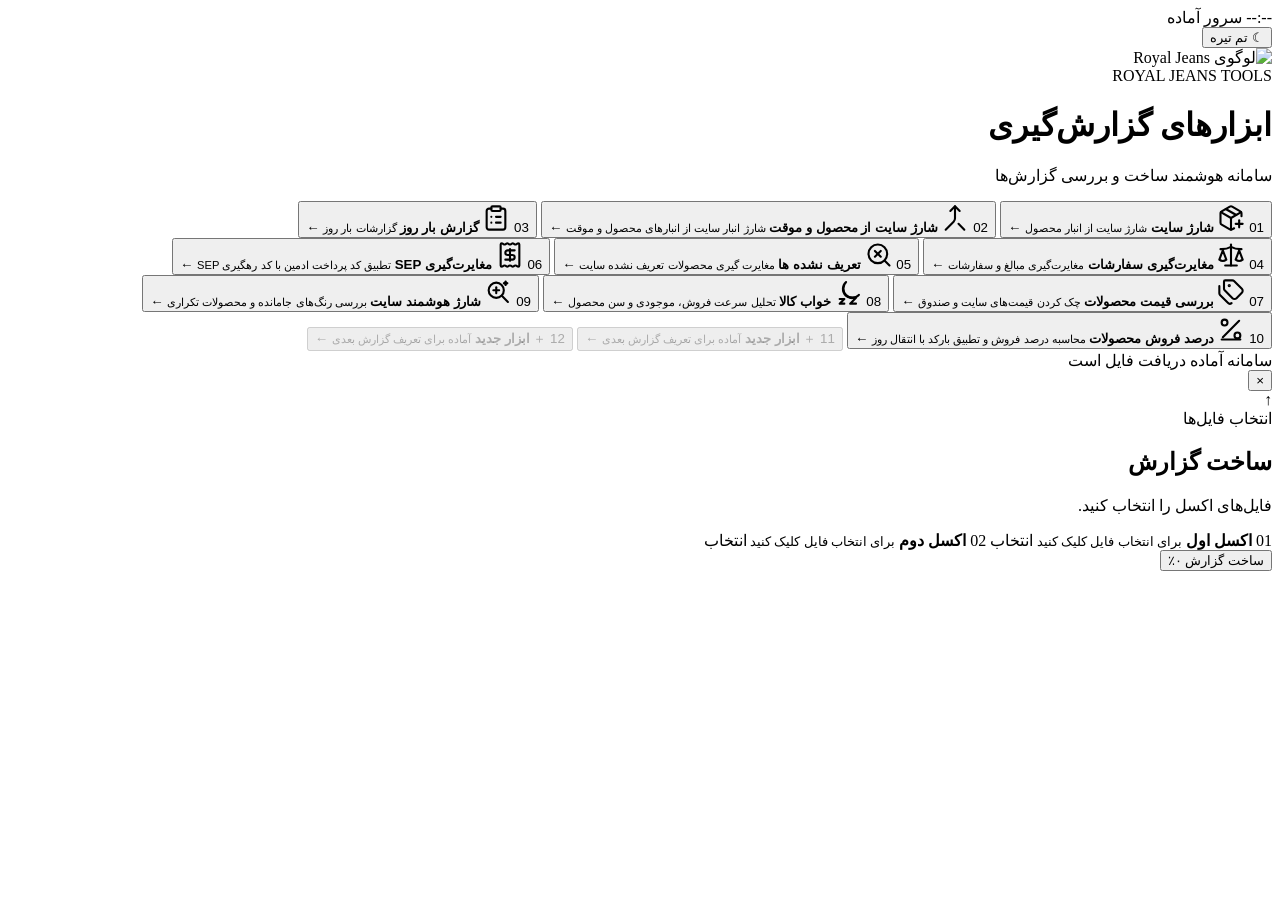
==== frontend/index.html @ 4c16d91f "Update sales percentage report" ====
<!DOCTYPE html>
<html lang="fa" dir="rtl">
<head>
    <meta charset="UTF-8">

    <meta
        name="viewport"
        content="width=device-width, initial-scale=1.0"
    >

    <title>ابزارهای گزارش‌گیری Royal Jeans</title>

    <meta
        name="application-name"
        content="Royal Jeans Report Tools"
    >

    <meta
        name="theme-color"
        content="#071a2b"
    >

    <link
        rel="icon"
        type="image/x-icon"
        href="/static/royal-jeans-app-icon.ico?v=1"
    >

    <link
        rel="icon"
        type="image/png"
        sizes="512x512"
        href="/static/royal-jeans-app-icon.png?v=1"
    >

    <link
        rel="apple-touch-icon"
        href="/static/royal-jeans-app-icon.png?v=1"
    >

    <link
        rel="manifest"
        href="/static/royal-jeans-app.webmanifest?v=1"
    >

    <script>
        try {
            const savedTheme = localStorage.getItem(
                "royal-jeans-theme"
            );

            document.documentElement.dataset.theme =
                savedTheme === "dark"
                    ? "dark"
                    : "light";
        } catch (error) {
            document.documentElement.dataset.theme =
                "light";
        }
    </script>

    <link
        rel="stylesheet"
        href="/static/style.css?v=20260909_1045_v4"
    >

    <link
        rel="stylesheet"
        href="/static/progress.css?v=2"
    >

    <link
        rel="stylesheet"
        href="/static/royal-denim.css?v=1"
    >

    <link
        rel="stylesheet"
        href="/static/compact-layout.css?v=1"
    >

    <link
        rel="stylesheet"
        href="/static/dashboard-grid.css?v=2"
    >

    <link
        rel="stylesheet"
        href="/static/cinematic-header.css?v=2"
    >

</head>

<body>

    <div class="background-shape shape-one"></div>
    <div class="background-shape shape-two"></div>
    <div class="background-shape shape-three"></div>

    <main class="page-container">

        <header class="main-header">

            <div class="header-utility">

                <div
                    class="live-status"
                    aria-label="زمان و وضعیت سامانه"
                >
                    <time
                        class="header-clock"
                        id="headerClock"
                    >
                        --:--
                    </time>

                    <span
                        class="live-status-divider"
                        aria-hidden="true"
                    ></span>

                    <span
                        class="server-status"
                        id="serverStatus"
                    >
                        <span
                            class="server-status-dot"
                            aria-hidden="true"
                        ></span>

                        <span id="serverStatusText">
                            سرور آماده
                        </span>
                    </span>
                </div>

                <button
                    class="theme-toggle"
                    id="themeToggle"
                    type="button"
                    aria-label="فعال‌کردن تم تیره"
                    aria-pressed="false"
                >
                    <span
                        class="theme-toggle-icon"
                        id="themeToggleIcon"
                        aria-hidden="true"
                    >
                        ☾
                    </span>

                    <span
                        class="theme-toggle-text"
                        id="themeToggleText"
                    >
                        تم تیره
                    </span>
                </button>

            </div>

            <div class="brand-logo">
                <img
                    src="/static/royal-jeans-logo.png?v=1"
                    alt="لوگوی Royal Jeans"
                    width="112"
                    height="112"
                >
            </div>

            <div class="header-content">

                <span class="header-badge">
                    ROYAL JEANS TOOLS
                </span>

                <h1>
                    ابزارهای گزارش‌گیری
                </h1>

                <p>
                    سامانه هوشمند ساخت و بررسی گزارش‌ها
                </p>

            </div>

        </header>

        <section class="tools-grid">

            <!-- Minimal tool icons based on Lucide, ISC License. -->

            <button
                class="tool-card tool-one"
                type="button"
                data-tool="site-charge"
                data-title="شارژ سایت"
                data-endpoint="/upload"
                data-file-mode="fixed"
                data-file-count="2"
                data-file-one="اکسل سایت"
                data-file-two="اکسل انبار محصول"
            >
                <span class="tool-number">01</span>
                <span
                    class="tool-icon"
                    aria-hidden="true"
                >
                    <svg
                        width="28"
                        height="28"
                        viewBox="0 0 24 24"
                        fill="none"
                        stroke="currentColor"
                        stroke-width="1.8"
                        stroke-linecap="round"
                        stroke-linejoin="round"
                    >
                        <path d="M12 22V12"></path>
                        <path d="M16 17h6"></path>
                        <path d="M19 14v6"></path>
                        <path d="M21 10.535V8a2 2 0 0 0-1-1.73l-7-4a2 2 0 0 0-2 0l-7 4A2 2 0 0 0 3 8v8a2 2 0 0 0 1 1.729l7 4a2 2 0 0 0 2 .001l1.675-.955"></path>
                        <path d="M3.29 7 12 12l8.71-5"></path>
                        <path d="m7.5 4.27 8.997 5.148"></path>
                    </svg>
                </span>

                <span class="tool-content">
                    <strong>شارژ سایت</strong>
                    <small>شارژ سایت از انبار محصول</small>
                </span>

                <span class="tool-arrow">←</span>
            </button>

            <button
                class="tool-card tool-two"
                type="button"
                data-tool="three-inventory"
                data-title="شارژ سایت از محصول و موقت"
                data-endpoint="/upload-three"
                data-file-mode="fixed"
                data-file-count="3"
                data-file-one="اکسل سایت"
                data-file-two="اکسل انبار محصول"
                data-file-three="اکسل انبار موقت"
            >
                <span class="tool-number">02</span>
                <span
                    class="tool-icon"
                    aria-hidden="true"
                >
                    <svg
                        width="28"
                        height="28"
                        viewBox="0 0 24 24"
                        fill="none"
                        stroke="currentColor"
                        stroke-width="1.8"
                        stroke-linecap="round"
                        stroke-linejoin="round"
                    >
                        <path d="m8 6 4-4 4 4"></path>
                        <path d="M12 2v10.3a4 4 0 0 1-1.172 2.872L4 22"></path>
                        <path d="m20 22-5-5"></path>
                    </svg>
                </span>

                <span class="tool-content">
                    <strong>شارژ سایت از محصول و موقت</strong>
                    <small>شارژ انبار سایت از انبارهای محصول و موقت</small>
                </span>

                <span class="tool-arrow">←</span>
            </button>

            <button
                class="tool-card tool-three"
                type="button"
                data-tool="daily-load"
                data-title="گزارش بار روز"
                data-endpoint="/upload-daily"
                data-file-mode="multiple"
                data-file-count="1"
                data-file-one="سند انبار"
            >
                <span class="tool-number">03</span>
                <span
                    class="tool-icon"
                    aria-hidden="true"
                >
                    <svg
                        width="28"
                        height="28"
                        viewBox="0 0 24 24"
                        fill="none"
                        stroke="currentColor"
                        stroke-width="1.8"
                        stroke-linecap="round"
                        stroke-linejoin="round"
                    >
                        <rect width="8" height="4" x="8" y="2" rx="1" ry="1"></rect>
                        <path d="M16 4h2a2 2 0 0 1 2 2v14a2 2 0 0 1-2 2H6a2 2 0 0 1-2-2V6a2 2 0 0 1 2-2h2"></path>
                        <path d="M12 11h4"></path>
                        <path d="M12 16h4"></path>
                        <path d="M8 11h.01"></path>
                        <path d="M8 16h.01"></path>
                    </svg>
                </span>

                <span class="tool-content">
                    <strong>گزارش بار روز</strong>
                    <small>گزارشات بار روز</small>
                </span>

                <span class="tool-arrow">←</span>
            </button>

            <button
                class="tool-card tool-four"
                type="button"
                data-tool="order-discrepancy"
                data-title="مغایرت‌گیری سفارشات"
                data-endpoint="/upload-orders"
                data-file-mode="fixed"
                data-file-count="2"
                data-file-one="فایل مالی ادمین"
                data-file-two="فایل سفارشات راهکاران"
            >
                <span class="tool-number">04</span>
                <span
                    class="tool-icon"
                    aria-hidden="true"
                >
                    <svg
                        width="28"
                        height="28"
                        viewBox="0 0 24 24"
                        fill="none"
                        stroke="currentColor"
                        stroke-width="1.8"
                        stroke-linecap="round"
                        stroke-linejoin="round"
                    >
                        <path d="M12 3v18"></path>
                        <path d="m19 8 3 8a5 5 0 0 1-6 0zV7"></path>
                        <path d="M3 7h1a17 17 0 0 0 8-2 17 17 0 0 0 8 2h1"></path>
                        <path d="m5 8 3 8a5 5 0 0 1-6 0zV7"></path>
                        <path d="M7 21h10"></path>
                    </svg>
                </span>

                <span class="tool-content">
                    <strong>مغایرت‌گیری سفارشات</strong>
                    <small>مغایرت‌گیری مبالغ و سفارشات</small>
                </span>

                <span class="tool-arrow">←</span>
            </button>

            <button
                class="tool-card tool-five"
                type="button"
                data-tool="barcode-comparison"
                data-title="تعریف نشده ها"
                data-endpoint="/upload-barcodes"
                data-file-mode="fixed"
                data-file-count="3"
                data-file-one="اکسل مبنا"
                data-file-two="اکسل بارکد"
                data-file-three="اکسل شناسه محصولات"
            >
                <span class="tool-number">05</span>
                <span
                    class="tool-icon"
                    aria-hidden="true"
                >
                    <svg
                        width="28"
                        height="28"
                        viewBox="0 0 24 24"
                        fill="none"
                        stroke="currentColor"
                        stroke-width="1.8"
                        stroke-linecap="round"
                        stroke-linejoin="round"
                    >
                        <path d="m13.5 8.5-5 5"></path>
                        <path d="m8.5 8.5 5 5"></path>
                        <circle cx="11" cy="11" r="8"></circle>
                        <path d="m21 21-4.3-4.3"></path>
                    </svg>
                </span>

                <span class="tool-content">
                    <strong>تعریف نشده ها</strong>
                    <small>مغایرت گیری محصولات تعریف نشده سایت</small>
                </span>

                <span class="tool-arrow">←</span>
            </button>

            <button
                class="tool-card tool-six"
                type="button"
                data-tool="sep-comparison"
                data-title="مغایرت‌گیری SEP"
                data-endpoint="/upload-sep"
                data-file-mode="fixed"
                data-file-count="2"
                data-file-one="اکسل ادمین"
                data-file-two="اکسل SEP"
            >
                <span class="tool-number">06</span>
                <span
                    class="tool-icon"
                    aria-hidden="true"
                >
                    <svg
                        width="28"
                        height="28"
                        viewBox="0 0 24 24"
                        fill="none"
                        stroke="currentColor"
                        stroke-width="1.8"
                        stroke-linecap="round"
                        stroke-linejoin="round"
                    >
                        <path d="M12 17V7"></path>
                        <path d="M16 8h-6a2 2 0 0 0 0 4h4a2 2 0 0 1 0 4H8"></path>
                        <path d="M4 3a1 1 0 0 1 1-1 1.3 1.3 0 0 1 .7.2l.933.6a1.3 1.3 0 0 0 1.4 0l.934-.6a1.3 1.3 0 0 1 1.4 0l.933.6a1.3 1.3 0 0 0 1.4 0l.933-.6a1.3 1.3 0 0 1 1.4 0l.934.6a1.3 1.3 0 0 0 1.4 0l.933-.6A1.3 1.3 0 0 1 19 2a1 1 0 0 1 1 1v18a1 1 0 0 1-1 1 1.3 1.3 0 0 1-.7-.2l-.933-.6a1.3 1.3 0 0 0-1.4 0l-.934.6a1.3 1.3 0 0 1-1.4 0l-.933-.6a1.3 1.3 0 0 0-1.4 0l-.933.6a1.3 1.3 0 0 1-1.4 0l-.934-.6a1.3 1.3 0 0 0-1.4 0l-.933.6a1.3 1.3 0 0 1-.7.2 1 1 0 0 1-1-1z"></path>
                    </svg>
                </span>

                <span class="tool-content">
                    <strong>مغایرت‌گیری SEP</strong>
                    <small>تطبیق کد پرداخت ادمین با کد رهگیری SEP</small>
                </span>

                <span class="tool-arrow">←</span>
            </button>

            <button
                class="tool-card tool-one tool-seven"
                type="button"
                data-tool="price-comparison"
                data-title="بررسی قیمت محصولات"
                data-endpoint="/upload-prices"
                data-file-mode="fixed"
                data-file-count="2"
                data-file-one="اکسل سایت"
                data-file-two="اکسل صندوق"
            >
                <span class="tool-number">07</span>
                <span
                    class="tool-icon"
                    aria-hidden="true"
                >
                    <svg
                        width="28"
                        height="28"
                        viewBox="0 0 24 24"
                        fill="none"
                        stroke="currentColor"
                        stroke-width="1.8"
                        stroke-linecap="round"
                        stroke-linejoin="round"
                    >
                        <path d="M13.172 2a2 2 0 0 1 1.414.586l6.71 6.71a2.4 2.4 0 0 1 0 3.408l-4.592 4.592a2.4 2.4 0 0 1-3.408 0l-6.71-6.71A2 2 0 0 1 6 9.172V3a1 1 0 0 1 1-1z"></path>
                        <path d="M2 7v6.172a2 2 0 0 0 .586 1.414l6.71 6.71a2.4 2.4 0 0 0 3.191.193"></path>
                        <circle cx="10.5" cy="6.5" r=".5" fill="currentColor"></circle>
                    </svg>
                </span>

                <span class="tool-content">
                    <strong>بررسی قیمت محصولات</strong>
                    <small>چک کردن قیمت‌های سایت و صندوق</small>
                </span>

                <span class="tool-arrow">←</span>
            </button>

            <button
                class="tool-card tool-two tool-eight"
                type="button"
            
                data-tool="product-sleep-analysis"
                data-title="خواب کالا"
                data-endpoint="/upload-sleep-analysis"
                data-file-mode="fixed"
                data-file-count="4"
                data-file-one="اکسل سایت"
                data-file-two="اکسل محصول"
                data-file-three="اکسل فروش"
                data-file-four="اکسل تاریخ تعریف"
            >
                <span class="tool-number">08</span>
                <span
                    class="tool-icon"
                    aria-hidden="true"
                >
                    <svg
                        width="28"
                        height="28"
                        viewBox="0 0 24 24"
                        fill="none"
                        stroke="currentColor"
                        stroke-width="1.8"
                        stroke-linecap="round"
                        stroke-linejoin="round"
                    >
                        <path d="M20.5 14.5A7.2 7.2 0 0 1 9.5 3.5a7.8 7.8 0 1 0 11 11Z"></path>
                        <path d="M4 18h4l-4 4h4"></path>
                        <path d="M13 17h5l-5 5h5"></path>
                    </svg>
                </span>

                <span class="tool-content">
                    <strong>خواب کالا</strong>
                    <small>تحلیل سرعت فروش، موجودی و سن محصول</small>
                </span>

                <span class="tool-arrow">←</span>
            </button>

            <button
                class="tool-card tool-three tool-nine"
                type="button"
                data-tool="smart-site-charge"
                data-title="بررسی هوشمند شارژ سایت"
                data-endpoint="/upload-smart-charge"
                data-file-mode="fixed"
                data-file-count="3"
                data-file-one="اکسل سایت"
                data-file-two="اکسل انبار محصول"
                data-file-three="اکسل تاریخ تعریف"
            >
                <span class="tool-number">09</span>
                <span
                    class="tool-icon"
                    aria-hidden="true"
                >
                    <svg
                        width="28"
                        height="28"
                        viewBox="0 0 24 24"
                        fill="none"
                        stroke="currentColor"
                        stroke-width="1.8"
                        stroke-linecap="round"
                        stroke-linejoin="round"
                    >
                        <circle cx="10.5" cy="10.5" r="6.5"></circle>
                        <path d="m15.5 15.5 5 5"></path>
                        <path d="M8 10.5h5"></path>
                        <path d="M10.5 8v5"></path>
                        <path d="m18.5 3 .45 1.05L20 4.5l-1.05.45L18.5 6l-.45-1.05L17 4.5l1.05-.45z"></path>
                    </svg>
                </span>

                <span class="tool-content">
                    <strong>شارژ هوشمند سایت</strong>
                    <small>بررسی رنگ‌های جامانده و محصولات تکراری</small>
                </span>

                <span class="tool-arrow">←</span>
            </button>

            <button
                class="tool-card tool-four tool-ten"
                type="button"
            
                data-tool="sales-percentage"
                data-title="درصد فروش محصولات"
                data-endpoint="/upload-sales-percentage"
                data-file-mode="fixed"
                data-file-count="2"
                data-file-one="گزارش تعریف کالا"
                data-file-two="فایل انتقال روز مورد نظر"
            >
                <span class="tool-number">10</span>
                <span
                    class="tool-icon"
                    aria-hidden="true"
                >
                    <svg
                        width="28"
                        height="28"
                        viewBox="0 0 24 24"
                        fill="none"
                        stroke="currentColor"
                        stroke-width="1.8"
                        stroke-linecap="round"
                        stroke-linejoin="round"
                    >
                        <line x1="19" y1="5" x2="5" y2="19"></line>
                        <circle cx="6.5" cy="6.5" r="2.5"></circle>
                        <circle cx="17.5" cy="17.5" r="2.5"></circle>
                        <path d="M4 21h16"></path>
                    </svg>
                </span>

                <span class="tool-content">
                    <strong>درصد فروش محصولات</strong>
                    <small>محاسبه درصد فروش و تطبیق بارکد با انتقال روز</small>
                </span>

                <span class="tool-arrow">←</span>
            </button>

            <button
                class="tool-card tool-five tool-eleven"
                type="button"
                disabled
                aria-disabled="true"
            >
                <span class="tool-number">11</span>
                <span class="tool-icon">＋</span>

                <span class="tool-content">
                    <strong>ابزار جدید</strong>
                    <small>آماده برای تعریف گزارش بعدی</small>
                </span>

                <span class="tool-arrow">←</span>
            </button>

            <button
                class="tool-card tool-six tool-twelve"
                type="button"
                disabled
                aria-disabled="true"
            >
                <span class="tool-number">12</span>
                <span class="tool-icon">＋</span>

                <span class="tool-content">
                    <strong>ابزار جدید</strong>
                    <small>آماده برای تعریف گزارش بعدی</small>
                </span>

                <span class="tool-arrow">←</span>
            </button>

        </section>

        <footer class="page-footer">
            <span class="status-dot"></span>
            سامانه آماده دریافت فایل است
        </footer>

    </main>

    <div
        class="modal-overlay"
        id="uploadModal"
        aria-hidden="true"
    >

        <section
            class="modal-box"
            role="dialog"
            aria-modal="true"
            aria-labelledby="modalTitle"
        >

            <button
                class="close-button"
                id="closeModal"
                type="button"
                aria-label="بستن پنجره"
            >
                ×
            </button>

            <div class="modal-icon">
                ↑
            </div>

            <div class="modal-header">

                <span class="modal-label">
                    انتخاب فایل‌ها
                </span>

                <h2 id="modalTitle">
                    ساخت گزارش
                </h2>

                <p id="modalDescription">
                    فایل‌های اکسل را انتخاب کنید.
                </p>

            </div>

            <form id="uploadForm">

                <div id="fileSelectorsContainer">

                    <label
                        class="file-selector"
                        id="fileBox1"
                        for="file1"
                    >
                        <span class="file-selector-icon">01</span>

                        <span class="file-selector-content">

                            <strong id="fileLabel1">
                                اکسل اول
                            </strong>

                            <small id="fileName1">
                                برای انتخاب فایل کلیک کنید
                            </small>

                        </span>

                        <span class="select-label">
                            انتخاب
                        </span>

                        <input
                            type="file"
                            id="file1"
                            accept=".xlsx,.xlsm"
                            hidden
                        >
                    </label>

                    <label
                        class="file-selector"
                        id="fileBox2"
                        for="file2"
                    >
                        <span class="file-selector-icon">02</span>

                        <span class="file-selector-content">

                            <strong id="fileLabel2">
                                اکسل دوم
                            </strong>

                            <small id="fileName2">
                                برای انتخاب فایل کلیک کنید
                            </small>

                        </span>

                        <span class="select-label">
                            انتخاب
                        </span>

                        <input
                            type="file"
                            id="file2"
                            accept=".xlsx,.xlsm"
                            hidden
                        >
                    </label>

                    <label
                        class="file-selector"
                        id="fileBox3"
                        for="file3"
                        style="display: none;"
                    >
                        <span class="file-selector-icon">03</span>

                        <span class="file-selector-content">

                            <strong id="fileLabel3">
                                اکسل سوم
                            </strong>

                            <small id="fileName3">
                                برای انتخاب فایل کلیک کنید
                            </small>

                        </span>

                        <span class="select-label">
                            انتخاب
                        </span>

                        <input
                            type="file"
                            id="file3"
                            accept=".xlsx,.xlsm"
                            hidden
                        >
                    </label>

                    <label
                        class="file-selector"
                        id="fileBox4"
                        for="file4"
                        style="display: none;"
                    >
                        <span class="file-selector-icon">04</span>

                        <span class="file-selector-content">

                            <strong id="fileLabel4">
                                اکسل چهارم
                            </strong>

                            <small id="fileName4">
                                برای انتخاب فایل کلیک کنید
                            </small>

                        </span>

                        <span class="select-label">
                            انتخاب
                        </span>

                        <input
                            type="file"
                            id="file4"
                            accept=".xlsx,.xlsm"
                            hidden
                        >
                    </label>

                </div>

                <div
                    class="message-box"
                    id="messageBox"
                    aria-live="polite"
                ></div>

                <button
                    class="start-button"
                    id="startBtn"
                    type="submit"
                >
                    <span
                        class="button-progress-fill"
                        id="buttonProgressFill"
                        role="progressbar"
                        aria-label="پیشرفت ساخت گزارش"
                        aria-valuemin="0"
                        aria-valuemax="100"
                        aria-valuenow="0"
                    ></span>

                    <span class="start-button-content">
                        <span id="startBtnText">
                            ساخت گزارش
                        </span>

                        <span
                            class="button-progress-percent"
                            id="buttonProgressPercent"
                        >
                            ۰٪
                        </span>

                        <span class="button-loader"></span>
                    </span>
                </button>

            </form>

        </section>

    </div>

    <script src="/static/theme.js?v=4"></script>
    <script src="/static/app.js?v=1788940236_v6"></script>
    <script src="/static/dashboard-effects.js?v=2"></script>

</body>
</html>
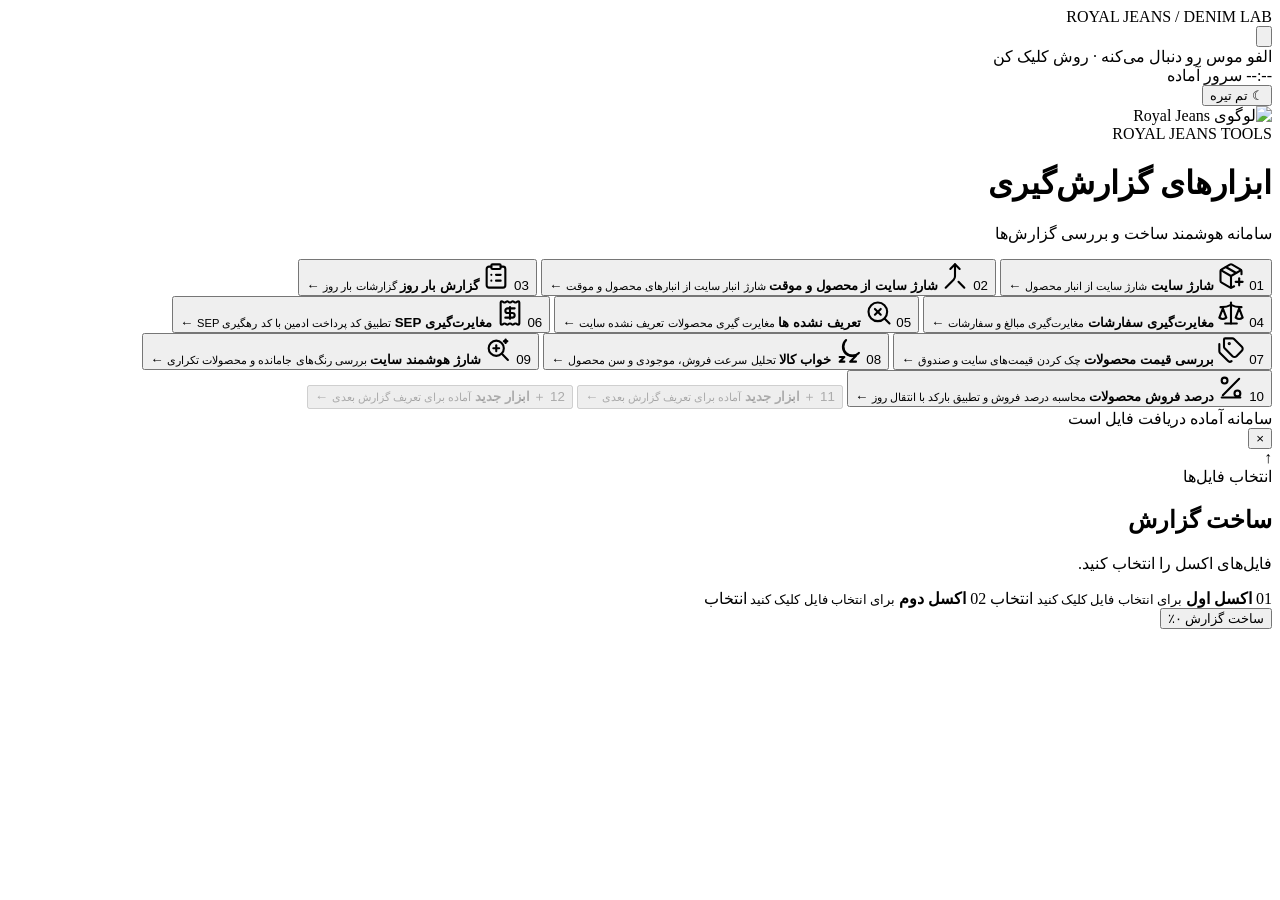
==== commit 9b274490: "Build current Elfo V3 version" ====
--- a/frontend/index.html
+++ b/frontend/index.html
@@ -89,11 +89,31 @@
         href="/static/cinematic-header.css?v=2"
     >
 
+    <!-- ELFO_INTRO_V3_CSS_START -->
+    <link rel="stylesheet" href="/static/elfo-intro-v3.css?v=3">
+    <!-- ELFO_INTRO_V3_CSS_END -->
+
 </head>
 
 <body>
-
-    <div class="background-shape shape-one"></div>
+    <!-- ELFO_INTRO_V3_HTML_START -->
+    <div id="elfoIntroV3" aria-label="Royal Jeans cinematic denim intro">
+        <div class="elfo-v3-reveal" aria-hidden="true"></div>
+        <div class="elfo-v3-panel elfo-v3-left" aria-hidden="true"></div>
+        <div class="elfo-v3-panel elfo-v3-right" aria-hidden="true"></div>
+        <div class="elfo-v3-open-light" aria-hidden="true"></div>
+        <div class="elfo-v3-vignette" aria-hidden="true"></div>
+        <div class="elfo-v3-brand" aria-hidden="true">ROYAL JEANS / DENIM LAB</div>
+        <button id="elfoV3Character" class="elfo-v3-character" type="button" aria-label="الفو؛ برای باز کردن برنامه کلیک کنید">
+            <span class="elfo-v3-shadow" aria-hidden="true"></span>
+            <span class="elfo-v3-flip" aria-hidden="true"><span class="elfo-v3-visual"><span class="elfo-v3-frame-window"><img class="elfo-v3-sheet" src="/static/elfo-walk-v3.png?v=3" alt="" draggable="false"></span></span></span>
+        </button>
+        <img id="elfoV3Puller" class="elfo-v3-puller" src="/static/elfo-puller-v3.png?v=3" alt="" draggable="false" aria-hidden="true">
+        <div class="elfo-v3-hint" aria-hidden="true">الفو موس رو دنبال می‌کنه · روش کلیک کن</div>
+    </div>
+    <!-- ELFO_INTRO_V3_HTML_END -->
+
+<div class="background-shape shape-one"></div>
     <div class="background-shape shape-two"></div>
     <div class="background-shape shape-three"></div>
 
@@ -872,5 +892,9 @@
     <script src="/static/app.js?v=1788940236_v6"></script>
     <script src="/static/dashboard-effects.js?v=2"></script>
 
+    <!-- ELFO_INTRO_V3_JS_START -->
+    <script src="/static/elfo-intro-v3.js?v=3"></script>
+    <!-- ELFO_INTRO_V3_JS_END -->
+
 </body>
 </html>
